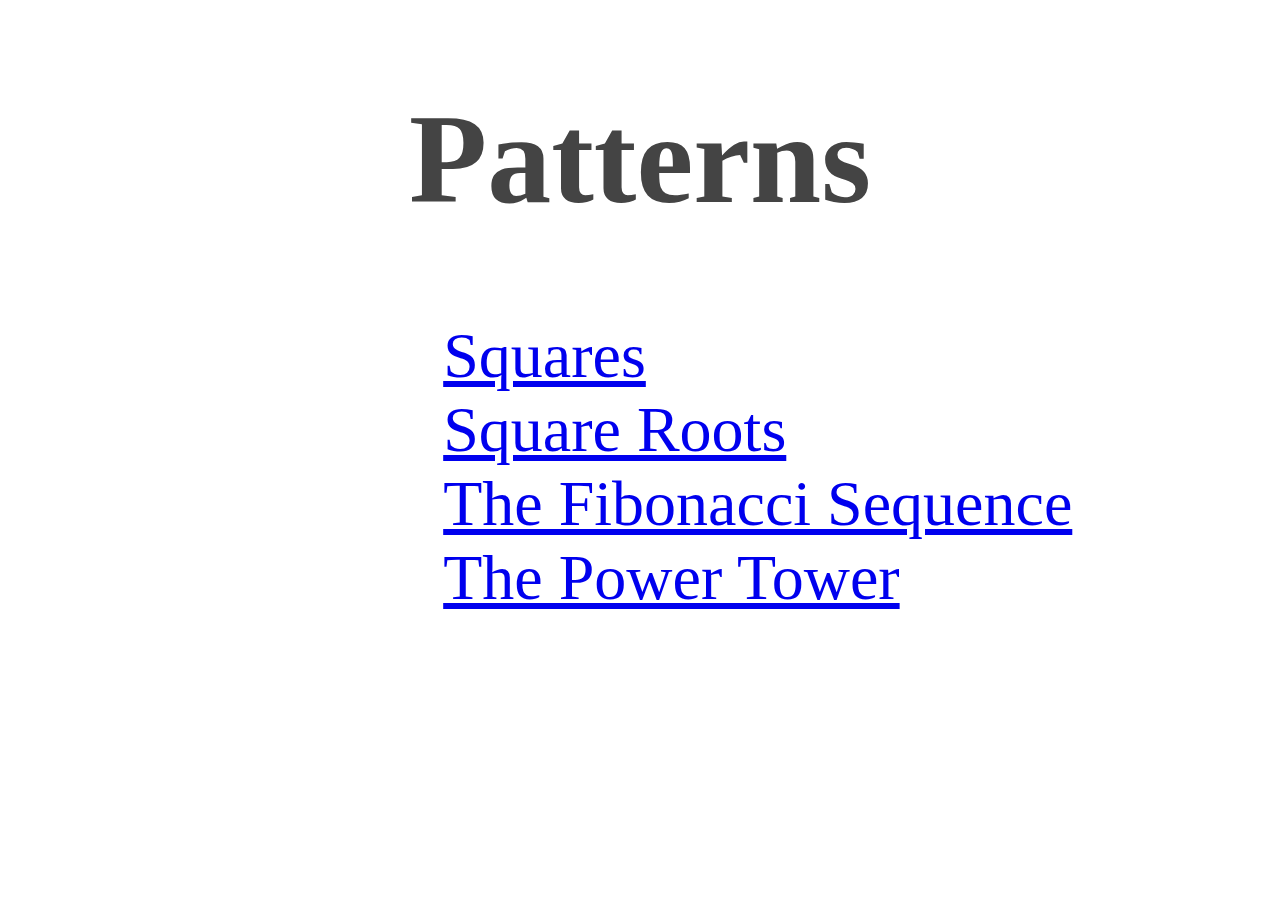
==== index.html @ 0e7e0ae6 "Added sqrt page, styled home page" ====
<!DOCTYPE html>
<html>
	<head>
		<title>Patterns</title>
		<script src="https://ajax.googleapis.com/ajax/libs/jquery/3.1.1/jquery.min.js"></script>
	    <link rel="stylesheet" href="style.css">
	</head>
	<body>
		<h1>Patterns</h1>
		<div id="link-container">
			<a href="views/sqr.html">Squares</a><br>
			<a href="views/sqrt.html">Square Roots</a><br>
			<a href="views/fib.html">The Fibonacci Sequence</a><br>
			<a href="views/pt.html">The Power Tower</a><br>
		</div>
	</body>
</html>
---- style.css ----
h1 {
	text-align: center;
	font-family: "Afta Serif";
	font-size: 96pt;
	color: #444444;
}
a {
	font-family: "FuturaExtended";
	font-size: 48pt;
}
#link-container {
	padding-left: 34vw;
}
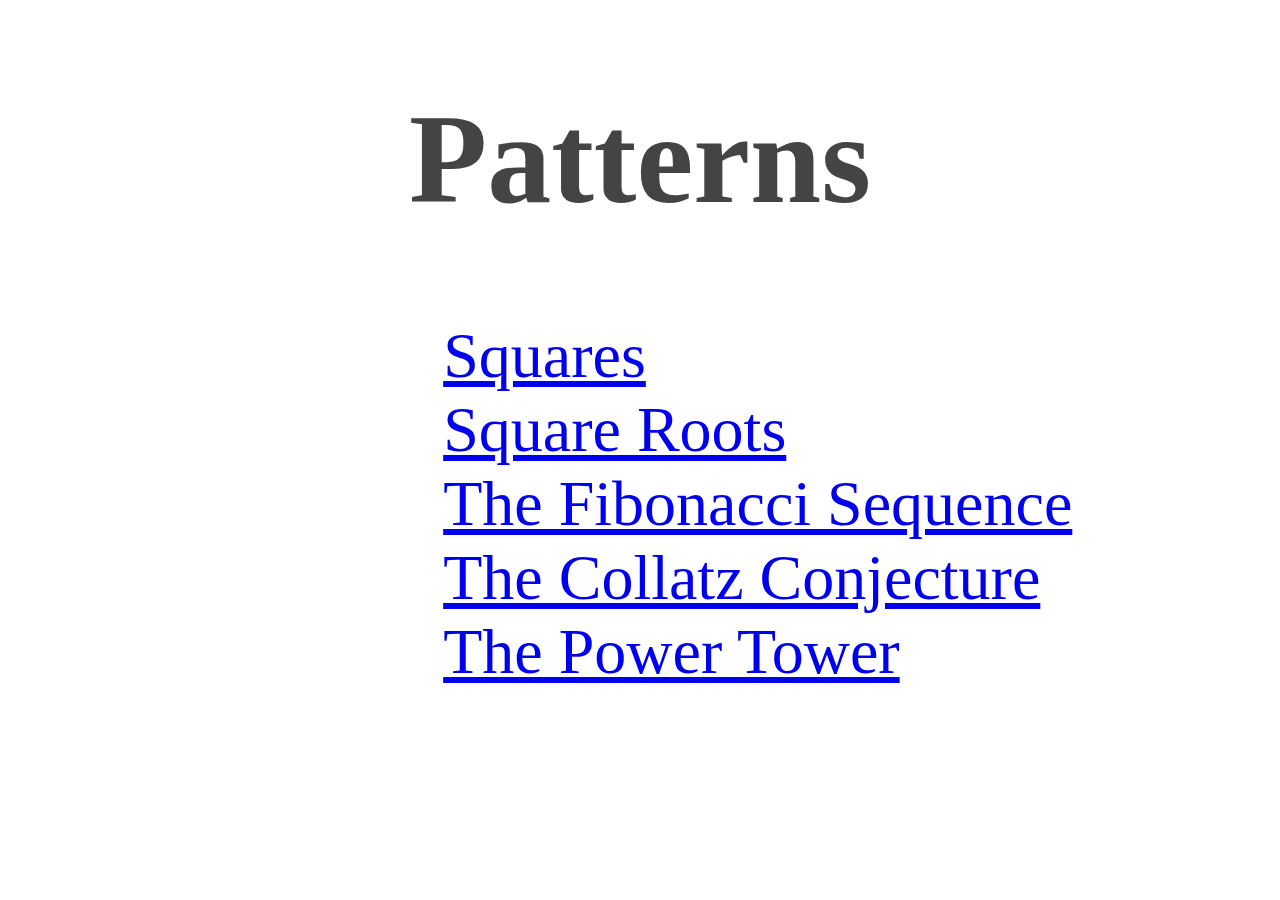
==== commit 974d6769: "Added working Collatz Conjecture page" ====
--- a/index.html
+++ b/index.html
@@ -11,6 +11,7 @@
 			<a href="views/sqr.html">Squares</a><br>
 			<a href="views/sqrt.html">Square Roots</a><br>
 			<a href="views/fib.html">The Fibonacci Sequence</a><br>
+			<a href="views/collatz.html">The Collatz Conjecture</a><br>
 			<a href="views/pt.html">The Power Tower</a><br>
 		</div>
 	</body>
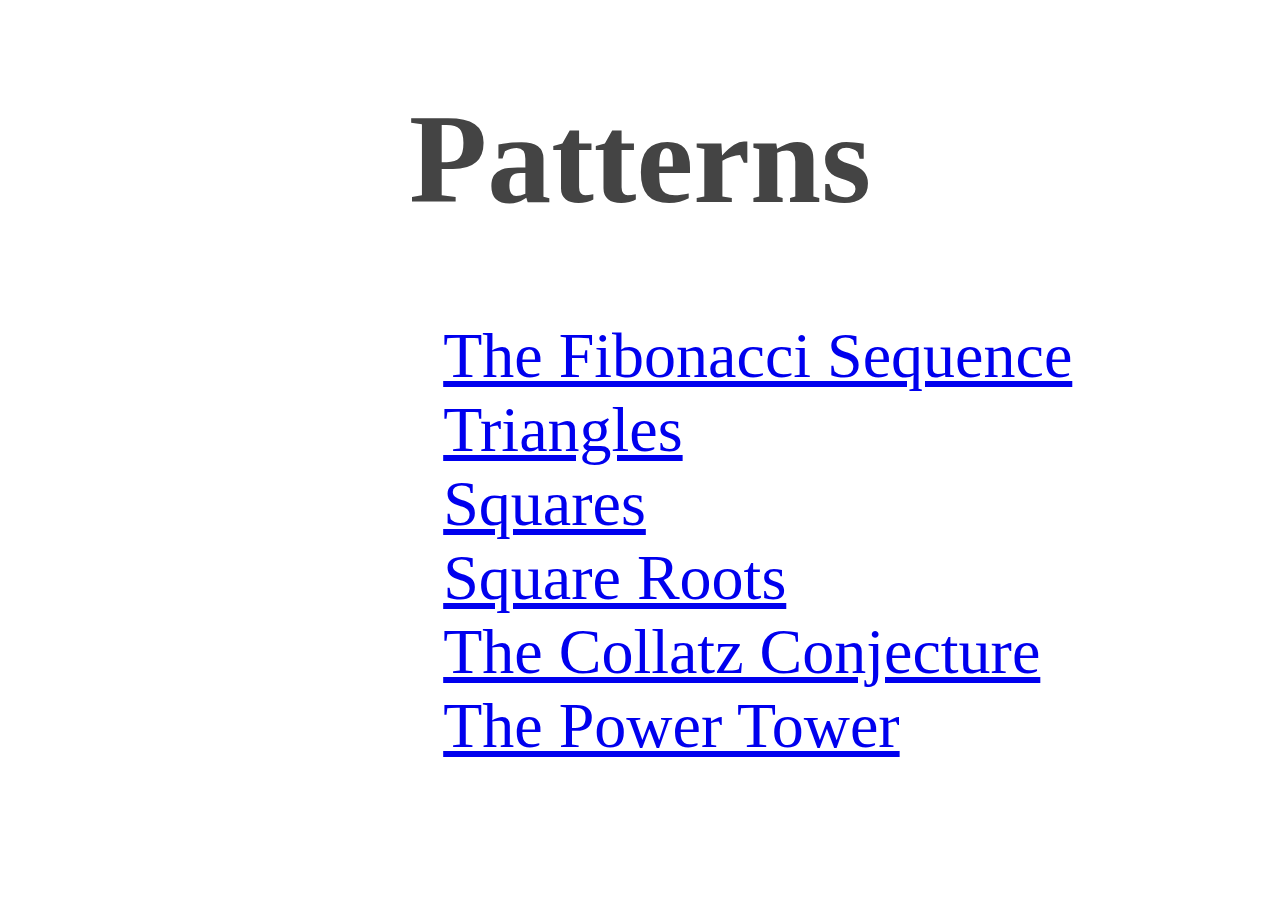
==== commit ee4dc3f7: "Finished Collatz, protected number inputs, added triangle sequence" ====
--- a/index.html
+++ b/index.html
@@ -8,9 +8,11 @@
 	<body>
 		<h1>Patterns</h1>
 		<div id="link-container">
+
+			<a href="views/fib.html">The Fibonacci Sequence</a><br>
+			<a href="views/tri.html">Triangles</a><br>
 			<a href="views/sqr.html">Squares</a><br>
 			<a href="views/sqrt.html">Square Roots</a><br>
-			<a href="views/fib.html">The Fibonacci Sequence</a><br>
 			<a href="views/collatz.html">The Collatz Conjecture</a><br>
 			<a href="views/pt.html">The Power Tower</a><br>
 		</div>
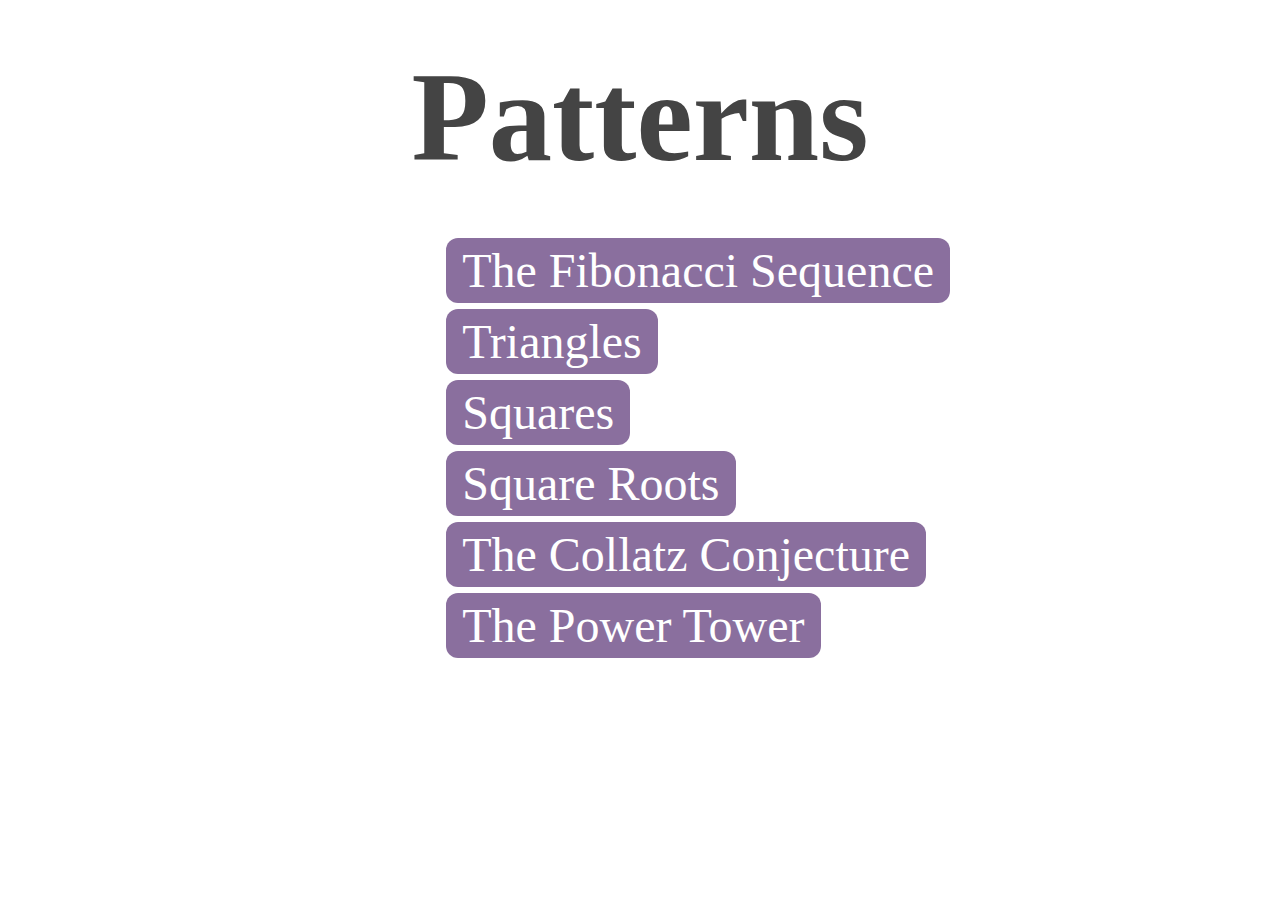
==== commit b67b76de: "Started styling index.html" ====
--- a/index.html
+++ b/index.html
@@ -9,12 +9,12 @@
 		<h1>Patterns</h1>
 		<div id="link-container">
 
-			<a href="views/fib.html">The Fibonacci Sequence</a><br>
-			<a href="views/tri.html">Triangles</a><br>
-			<a href="views/sqr.html">Squares</a><br>
-			<a href="views/sqrt.html">Square Roots</a><br>
-			<a href="views/collatz.html">The Collatz Conjecture</a><br>
-			<a href="views/pt.html">The Power Tower</a><br>
+			<a href="views/fib.html"><button>The Fibonacci Sequence</button></a><br>
+			<a href="views/tri.html"><button>Triangles</button></a><br>
+			<a href="views/sqr.html"><button>Squares</button></a><br>
+			<a href="views/sqrt.html"><button>Square Roots</button></a><br>
+			<a href="views/collatz.html"><button>The Collatz Conjecture</button></a><br>
+			<a href="views/pt.html"><button>The Power Tower</button></a><br>
 		</div>
 	</body>
 </html>
--- a/style.css
+++ b/style.css
@@ -1,12 +1,25 @@
 h1 {
 	text-align: center;
 	font-family: "Afta Serif";
-	font-size: 96pt;
+	font-size: 95pt;
 	color: #444444;
+	margin: 5vh;
 }
-a {
+button {
 	font-family: "FuturaExtended";
-	font-size: 48pt;
+	font-size: 36pt;
+	border-radius: 12px;
+	border: none;
+	padding: 5px 16px 5px 16px;
+	margin: 3px;
+	background-color: rgba(94, 58, 122, 0.73);
+	color: white;
+}
+button:hover {
+	background-color: rgb(94, 58, 122);
+}
+button:active {
+	background-color: rgb(69, 1, 83);
 }
 #link-container {
 	padding-left: 34vw;
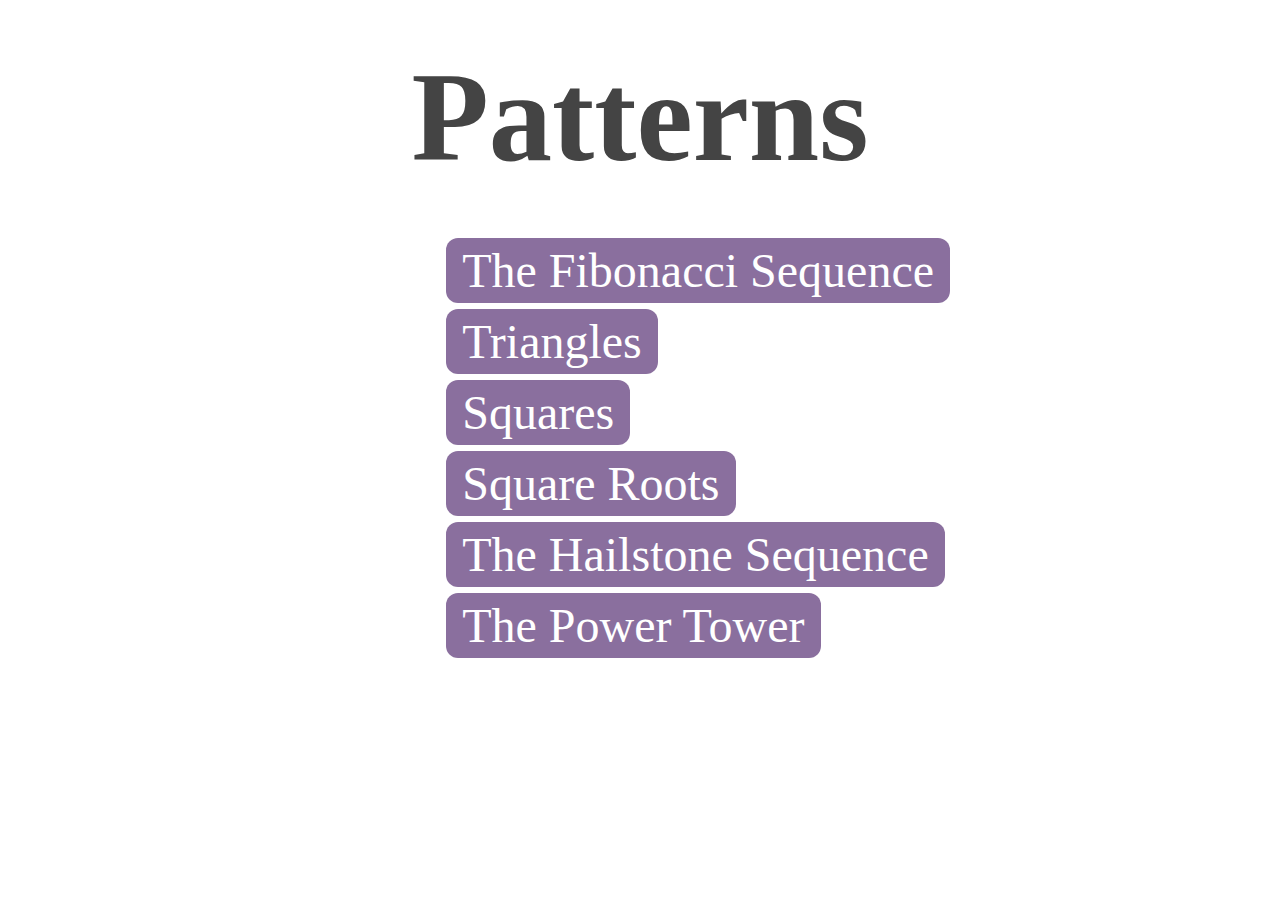
==== commit 3aceaab8: "Added pics and cited sources, started reformatting html" ====
--- a/index.html
+++ b/index.html
@@ -3,7 +3,7 @@
 	<head>
 		<title>Patterns</title>
 		<script src="https://ajax.googleapis.com/ajax/libs/jquery/3.1.1/jquery.min.js"></script>
-	    <link rel="stylesheet" href="style.css">
+	    <link rel="stylesheet" href="css/main.css">
 	</head>
 	<body>
 		<h1>Patterns</h1>
@@ -13,7 +13,7 @@
 			<a href="views/tri.html"><button>Triangles</button></a><br>
 			<a href="views/sqr.html"><button>Squares</button></a><br>
 			<a href="views/sqrt.html"><button>Square Roots</button></a><br>
-			<a href="views/collatz.html"><button>The Collatz Conjecture</button></a><br>
+			<a href="views/collatz.html"><button>The Hailstone Sequence</button></a><br>
 			<a href="views/pt.html"><button>The Power Tower</button></a><br>
 		</div>
 	</body>
--- a/css/main.css
+++ b/css/main.css
@@ -0,0 +1,26 @@
+h1 {
+	text-align: center;
+	font-family: "Afta Serif";
+	font-size: 95pt;
+	color: #444444;
+	margin: 5vh;
+}
+button {
+	font-family: "FuturaExtended";
+	font-size: 36pt;
+	border-radius: 12px;
+	border: none;
+	padding: 5px 16px 5px 16px;
+	margin: 3px;
+	background-color: rgba(94, 58, 122, 0.73);
+	color: white;
+}
+button:hover {
+	background-color: rgb(94, 58, 122);
+}
+button:active {
+	background-color: rgb(69, 1, 83);
+}
+#link-container {
+	padding-left: 34vw;
+}
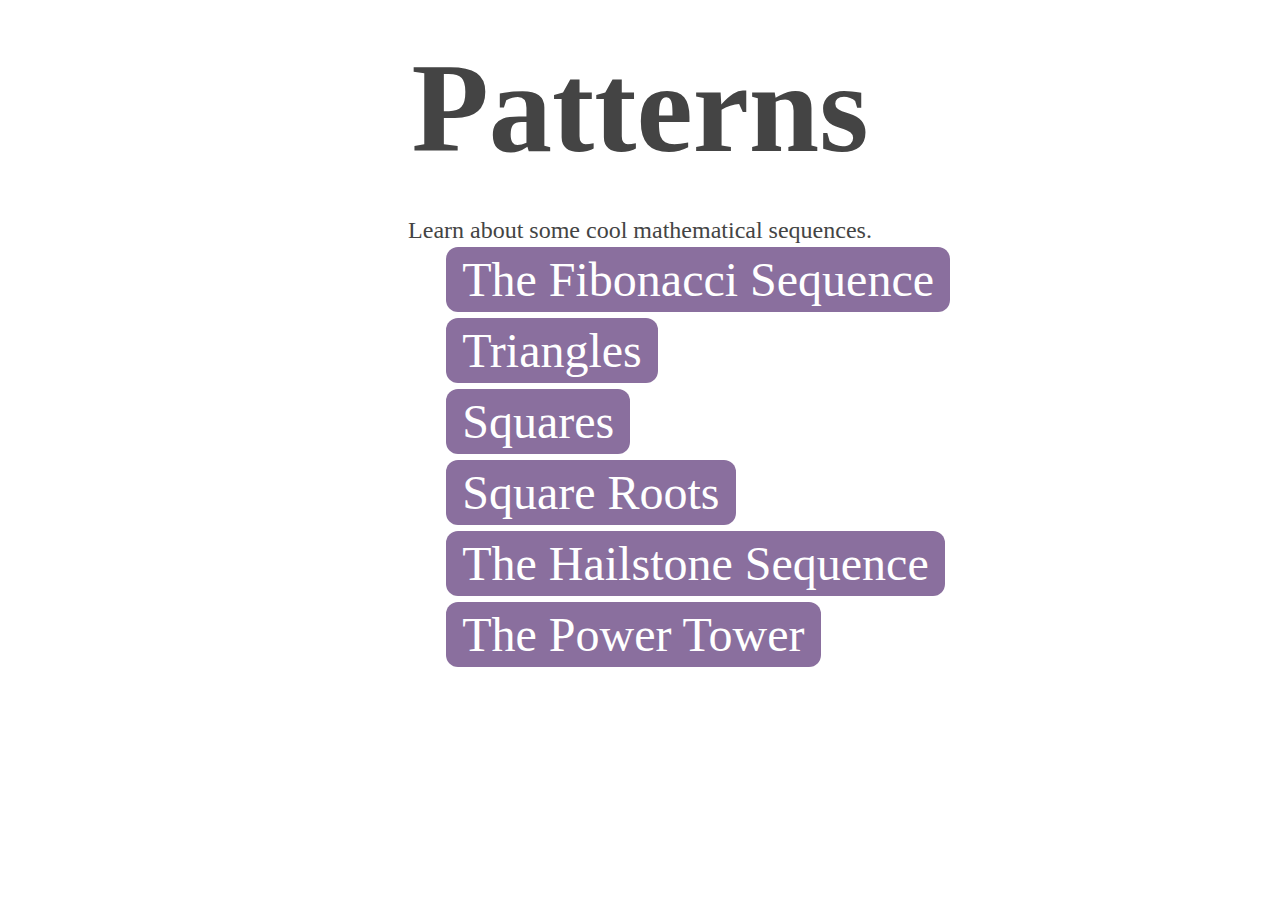
==== commit f779dfce: "Finished rewriting tables, wrapped it all up in CSS" ====
--- a/index.html
+++ b/index.html
@@ -7,8 +7,8 @@
 	</head>
 	<body>
 		<h1>Patterns</h1>
+		<p>Learn about some cool mathematical sequences.</p>
 		<div id="link-container">
-
 			<a href="views/fib.html"><button>The Fibonacci Sequence</button></a><br>
 			<a href="views/tri.html"><button>Triangles</button></a><br>
 			<a href="views/sqr.html"><button>Squares</button></a><br>
--- a/css/main.css
+++ b/css/main.css
@@ -1,9 +1,16 @@
 h1 {
 	text-align: center;
 	font-family: "Afta Serif";
+	color: #444444;
 	font-size: 95pt;
+	margin: 4vh;
+}
+p {
+	text-align: center;
+	font-family: "Futura (Light)";
 	color: #444444;
-	margin: 5vh;
+	font-size: 18pt;
+	margin-bottom: 0;
 }
 button {
 	font-family: "FuturaExtended";
